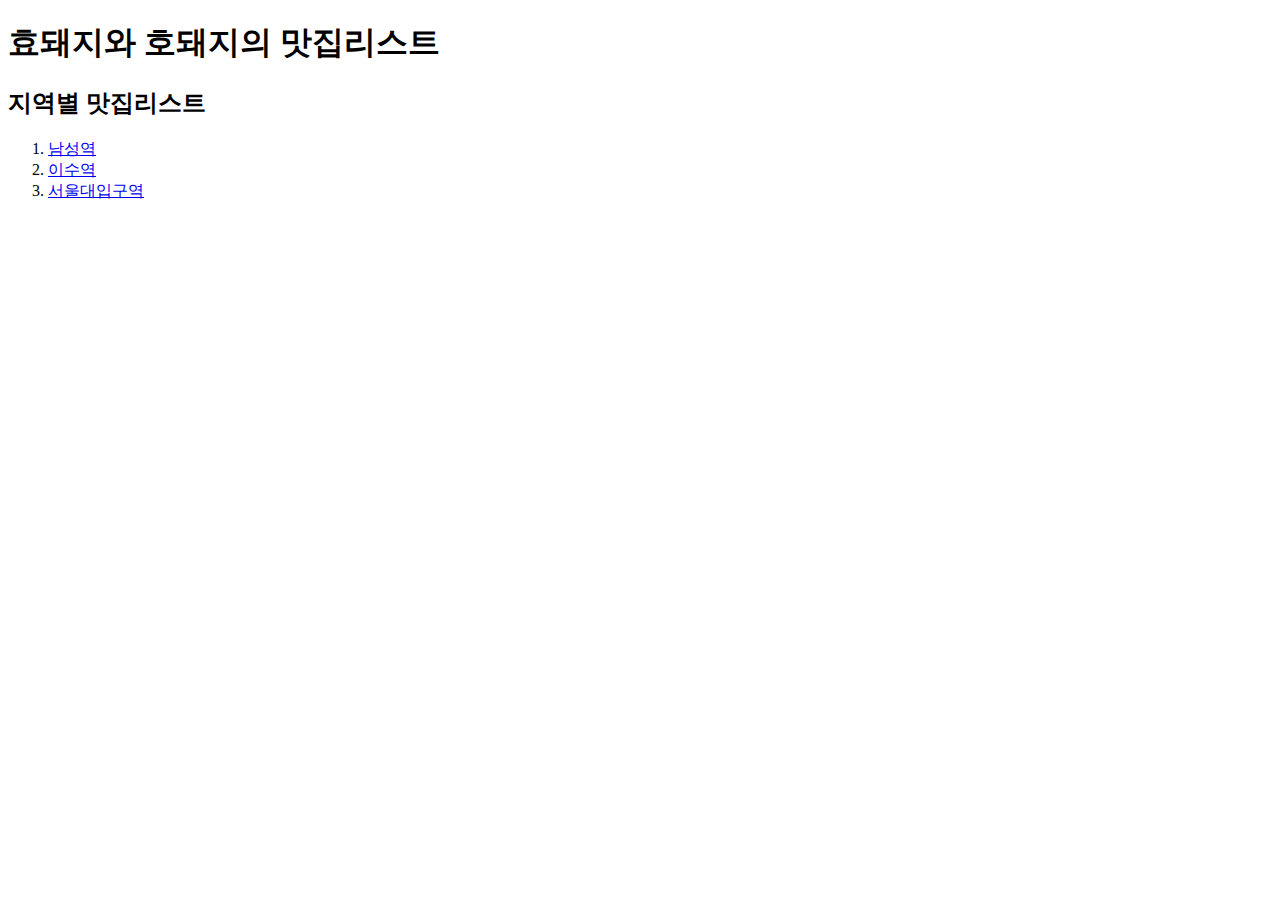
==== index.html @ c283cb95 "first commit" ====
<!doctype html>

<html>
    <head>
        <title>tastyplace</title>
        <meta charset="utf-8">
    </head>

    <body>
        <h1>효돼지와 호돼지의 맛집리스트</h1>

        <h2>지역별 맛집리스트</h2>

        <ol>
            <li><a href="namseong.html">남성역</a></li>
            <li><a href="isu.html">이수역</a></li>
            <li><a href="snustation.html">서울대입구역</a></li>
        </ol>

    </body>
</html>
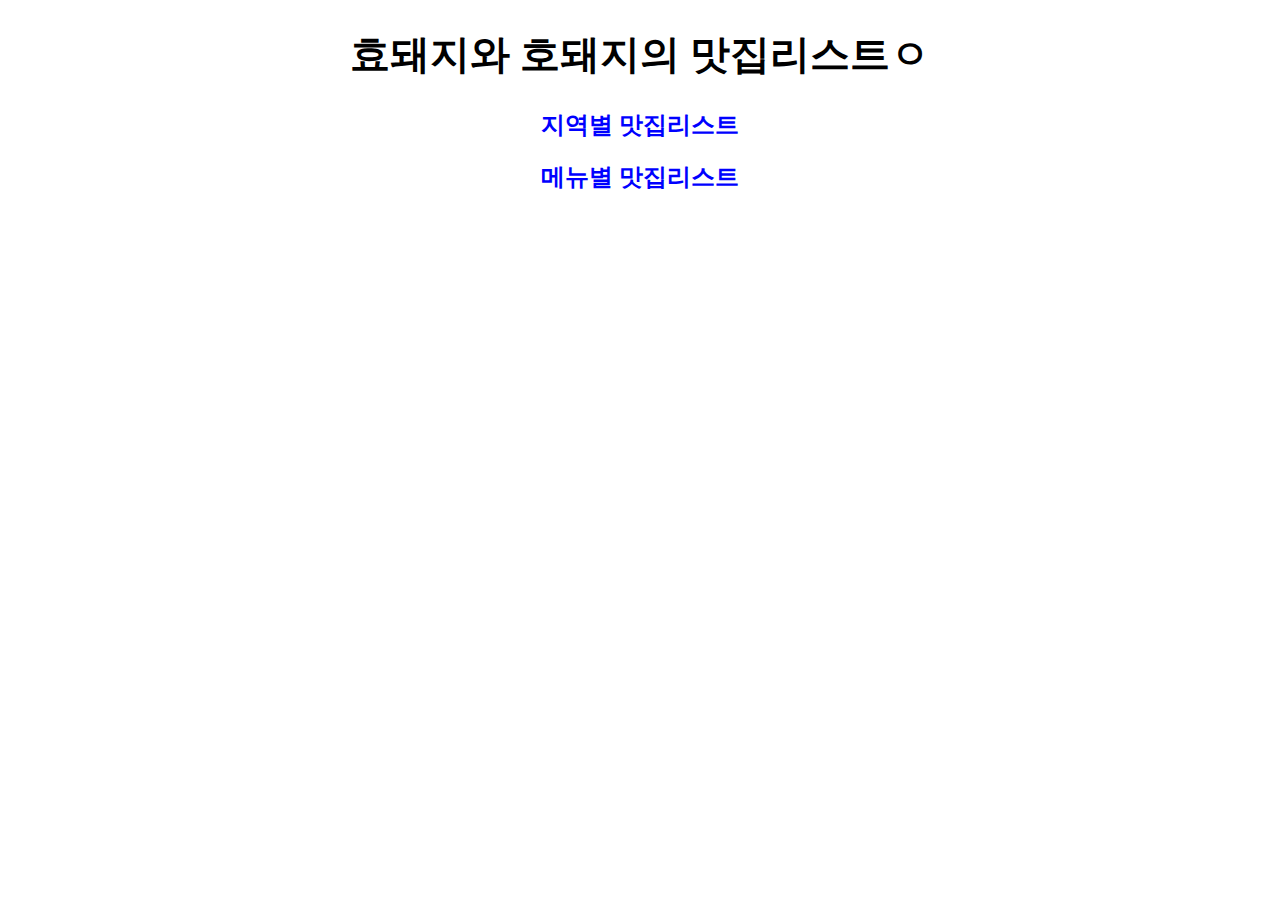
==== commit 6f1c86ad: "test" ====
--- a/index.html
+++ b/index.html
@@ -2,20 +2,28 @@
 
 <html>
     <head>
-        <title>tastyplace</title>
+        <title>효돼지와 호돼지</title>
         <meta charset="utf-8">
+        <style>
+            a {
+                color: blue;
+                text-decoration: none;
+            }
+            h1{
+                font-size: 40px;
+                text-align: center;
+            }
+            h2{
+                text-align: center;
+            }
+        </style>
     </head>
 
     <body>
-        <h1>효돼지와 호돼지의 맛집리스트</h1>
+        <h1>효돼지와 호돼지의 맛집리스트ㅇ</h1>
 
-        <h2>지역별 맛집리스트</h2>
-
-        <ol>
-            <li><a href="namseong.html">남성역</a></li>
-            <li><a href="isu.html">이수역</a></li>
-            <li><a href="snustation.html">서울대입구역</a></li>
-        </ol>
+        <h2><a href="byplace.html">지역별 맛집리스트</a></h2>
+        <h2><a href="bymenu">메뉴별 맛집리스트</a></h2>
 
     </body>
 </html>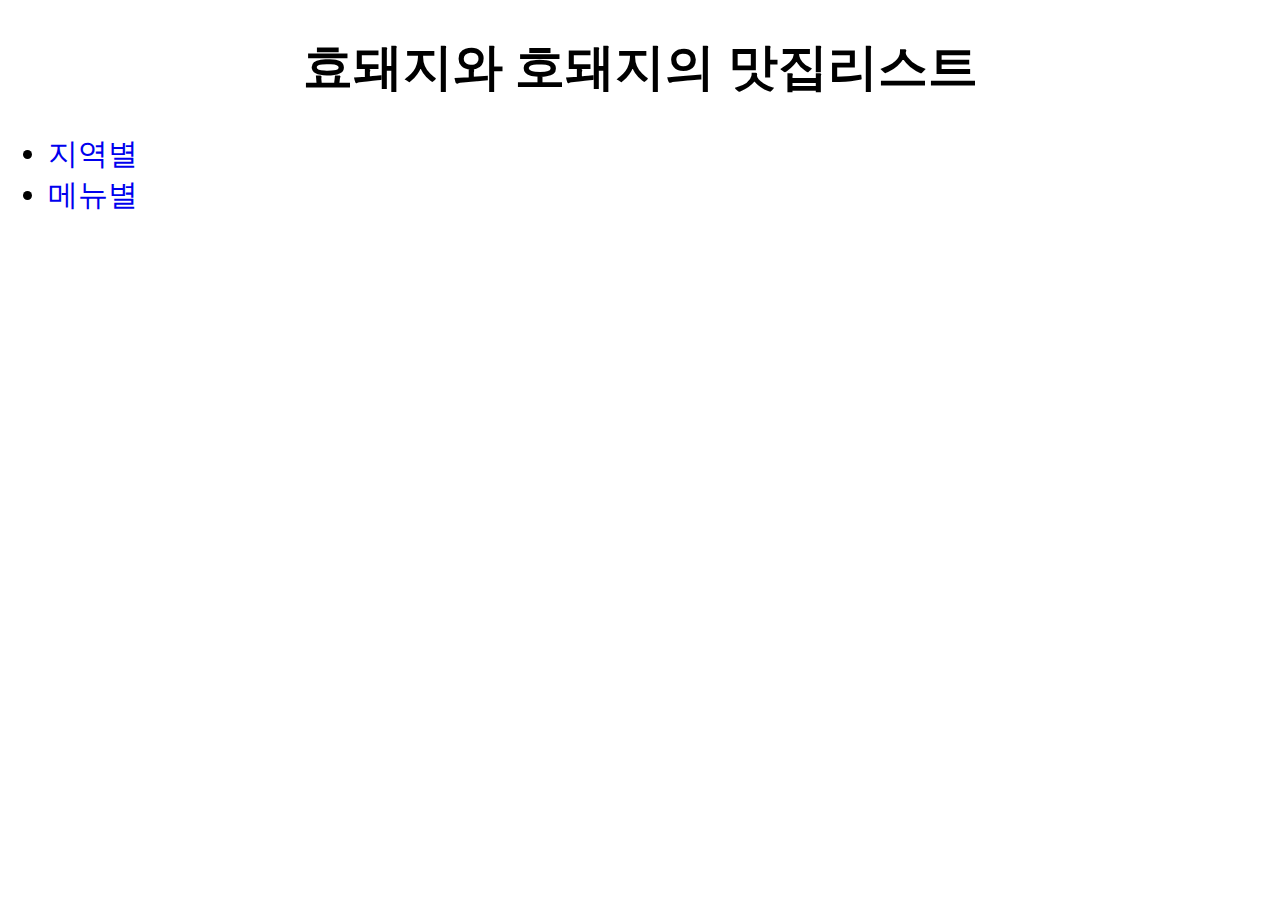
==== commit d286904e: "third commit" ====
--- a/index.html
+++ b/index.html
@@ -6,24 +6,26 @@
         <meta charset="utf-8">
         <style>
             a {
-                color: blue;
                 text-decoration: none;
             }
             h1{
-                font-size: 40px;
                 text-align: center;
+                font-size: 50px;
             }
-            h2{
-                text-align: center;
+            #sortlist{
+                font-size: 30px;
             }
+            
         </style>
     </head>
 
     <body>
-        <h1>효돼지와 호돼지의 맛집리스트ㅇ</h1>
-
-        <h2><a href="byplace.html">지역별 맛집리스트</a></h2>
-        <h2><a href="bymenu">메뉴별 맛집리스트</a></h2>
-
+        <h1>효돼지와 호돼지의 맛집리스트</h1>
+        <div id="sortlist">
+            <ul>
+                <li><a href="byplace.html">지역별</a></li>
+                <li><a href="bymenu">메뉴별</a></li>
+            </ul>
+        </div>
     </body>
 </html>